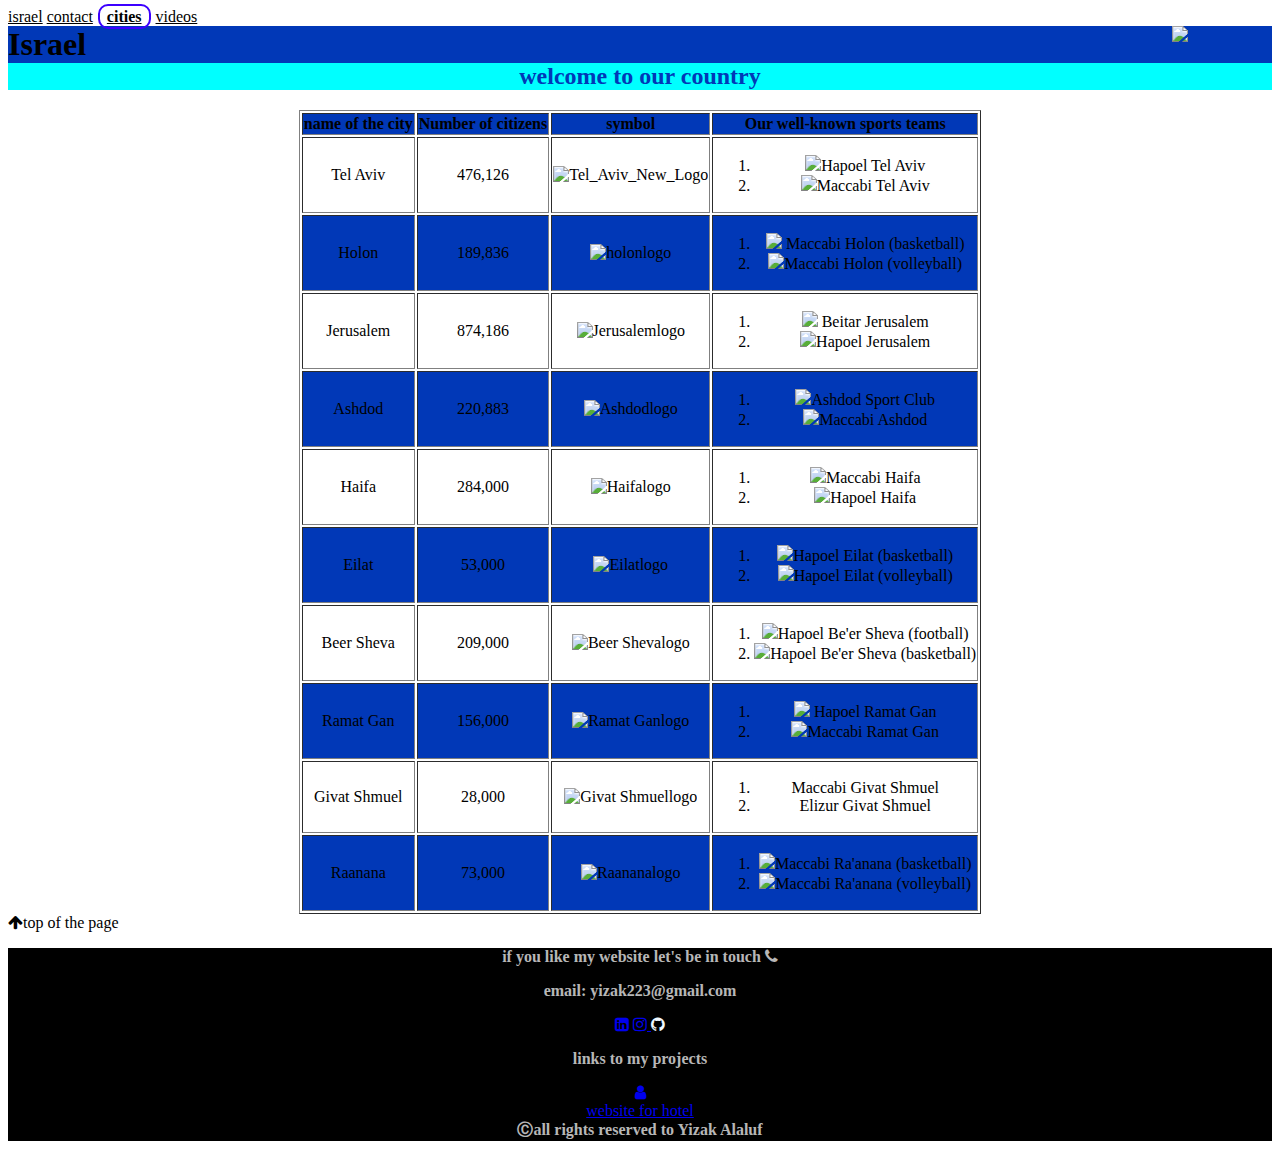
==== cities.html @ bae091ee "add icon cv" ====
<!DOCTYPE html>
<html>
    <head>
        <title> Israel-Cities</title>
        <meta charset="UTF-8">
        <link rel="stylesheet" href="style.css">
        <link rel="stylesheet" href="https://cdnjs.cloudflare.com/ajax/libs/font-awesome/4.7.0/css/font-awesome.min.css">
        <link rel="icon" type="image/x-icon" href="https://upload.wikimedia.org/wikipedia/commons/thumb/d/d4/Flag_of_Israel.svg/2560px-Flag_of_Israel.svg.png">
    </head>
    <body>
        <header>
            <nav>
                <a href="index.html">israel</a>
                <a href="contact.html">contact</a>
                <a href="cities.html" class="act">cities</a>
                <a href="videos.html">videos</a>
            </nav>
            <h1>Israel <img src="https://cdn.cashcow.co.il/images/1ef7a352-98a9-4a10-89a2-6c41e729eaf2.jpg"></h1>
        </header>
        <article>
            <h2>welcome to our country</h2>
            <table border="1px">
                <thead style="background-color:rgb(1, 56, 183);">
                    <th>name of the city</th><th>Number of citizens</th><th>symbol</th><th>Our well-known sports teams</th>
                </thead>
                <tbody>
                    <tr id="row1" class="Tel Aviv">
                        <td>Tel Aviv</td><td>476,126</td><td><img width="100px" src="https://upload.wikimedia.org/wikipedia/he/thumb/e/e0/Tel_Aviv_New_Logo.svg/1280px-Tel_Aviv_New_Logo.svg.png" alt="Tel_Aviv_New_Logo"></td>
                        <td>
                            <ol>
                                <li><img width="25px" src="https://upload.wikimedia.org/wikipedia/he/c/cb/HTA_FC_100Y.png" >Hapoel Tel Aviv</li>
                                <li><img width="25px" src="https://upload.wikimedia.org/wikipedia/he/1/14/MaccabiLogo.png" >Maccabi Tel Aviv</li>
                            </ol>
                        </td>
                    </tr>
                    <tr  style="background-color:rgb(1, 56, 183);" id="row2" class="Holon">
                        <td>Holon</td><td> 189,836</td><td><img width="100px" src="https://upload.wikimedia.org/wikipedia/he/thumb/3/3c/Holon_Logo_2012.svg/1280px-Holon_Logo_2012.svg.png" alt="holonlogo"></td>
                        <td>
                            <ol>
                                <li><img width="25px" src="https://ibasketball.co.il/wp-content/uploads/2000/01/%D7%9C%D7%95%D7%92%D7%95-%D7%9E%D7%95%D7%A2%D7%93%D7%95%D7%9F-%D7%9E%D7%9B%D7%91%D7%99-%D7%91%D7%95%D7%9C%D7%A0%D7%93%D7%99-%D7%97%D7%95%D7%9C%D7%95%D7%9F.png" > Maccabi Holon (basketball)</li>
                                <li><img width="25px" src="https://static.wixstatic.com/media/564444_e7aab48a04b743849e5b316e0528cf85~mv2.png/v1/fill/w_527,h_527,al_c/564444_e7aab48a04b743849e5b316e0528cf85~mv2.png" >Maccabi Holon (volleyball)</li>
                            </ol>
                        </td>
                    </tr>
                    <tr id="row3" class="Jerusalem">
                        <td>Jerusalem</td><td>874,186</td><td><img width="100px" src="https://upload.wikimedia.org/wikipedia/commons/thumb/7/7f/Emblem_of_Jerusalem.svg/522px-Emblem_of_Jerusalem.svg.png" alt="Jerusalemlogo"></td>
                        <td>
                            <ol>
                                <li><img width="25px" src="https://upload.wikimedia.org/wikipedia/he/thumb/4/49/NewFCBJ.png/423px-NewFCBJ.png" > Beitar Jerusalem</li>
                                <li><img width="25px" src="https://upload.wikimedia.org/wikipedia/he/3/3e/Hapoel_Jerusalem_Basketball_Club_%28logo%29.png" >Hapoel Jerusalem</li>
                            </ol>
                        </td>
                    </tr >
                    <tr  style="background-color:rgb(1, 56, 183);" id="row4" class="Ashdod">
                        <td>Ashdod</td><td>220,883</td><td><img width="100px" src="https://ashdodnet.com/dyncontent/Old/ashdodnet/dyncontent/t_post/2016/2/22/111508344479446719536.jpg" alt="Ashdodlogo"></td>
                        <td>
                            <ol>
                                <li><img width="25px" src="https://upload.wikimedia.org/wikipedia/he/thumb/5/5b/Ashdod.png/1200px-Ashdod.png" >Ashdod Sport Club</li>
                                <li><img width="25px" src="https://upload.wikimedia.org/wikipedia/he/7/76/MB_Ashdod_BasketBall.png" >Maccabi Ashdod</li>
                            </ol>
                        </td>
                    </tr>
                    <tr id="row5" class="Haifa">
                        <td>Haifa</td><td> 284,000 </td><td><img width="100px" src="https://www.haifapress.org.il/wp-content/uploads/2019/05/672px-Coat_of_arms_of_Haifa.svg.png" alt="Haifalogo"></td>
                        <td>
                            <ol>
                                <li><img width="25px" src="https://upload.wikimedia.org/wikipedia/he/1/1e/%D7%A1%D7%9E%D7%9C_%D7%9E%D7%9B%D7%91%D7%99_%D7%97%D7%99%D7%A4%D7%94_2023.png" >Maccabi Haifa</li>
                                <li><img width="25px" src="https://upload.wikimedia.org/wikipedia/he/thumb/a/a2/Hapoel_Haifa_Football_Club_Logo.png/640px-Hapoel_Haifa_Football_Club_Logo.png" >Hapoel Haifa</li>
                            </ol>
                        </td>
                    </tr>
                    <tr  style="background-color:rgb(1, 56, 183);" id="row6" class="Eilat">
                        <td>Eilat</td><td>53,000 </td><td><img width="100px" src="https://upload.wikimedia.org/wikipedia/he/8/82/Eilat_COA.svg" alt="Eilatlogo"></td>
                        <td>
                            <ol>
                                <li><img width="25px" src="https://upload.wikimedia.org/wikipedia/he/thumb/9/98/Hapoel_Mall_Hayam_Eilat_Logo.png/200px-Hapoel_Mall_Hayam_Eilat_Logo.png" >Hapoel Eilat (basketball)</li>
                                <li><img width="25px" src="https://upload.wikimedia.org/wikipedia/he/e/e8/Handball2.jpg" >Hapoel Eilat (volleyball)</li>
                            </ol>
                        </td>
                    </tr>
                    <tr id="row7" class="Beer Sheva">
                        <td>Beer Sheva</td><td>209,000</td><td><img width="100px" src="https://upload.wikimedia.org/wikipedia/he/d/d0/Beer_Sheva_New_Logo_2012.svg" alt="Beer Shevalogo"></td>
                        <td>
                            <ol>
                                <li><img width="25px" src="https://upload.wikimedia.org/wikipedia/he/e/eb/LogoOfHBS.png" >Hapoel Be'er Sheva (football)</li>
                                <li><img width="25px" src="https://upload.wikimedia.org/wikipedia/he/6/67/HBS_Bnei_Shimon_Old_Crest.jpg" >Hapoel Be'er Sheva (basketball)</li>
                            </ol>
                        </td>
                    </tr>
                    <tr  style="background-color:rgb(1, 56, 183);" id="row8" class="Ramat Gan">
                        <td>Ramat Gan</td><td>156,000</td><td><img width="100px" src="https://upload.wikimedia.org/wikipedia/commons/thumb/c/c5/Coat_of_arms_of_Ramat_Gan.svg/250px-Coat_of_arms_of_Ramat_Gan.svg.png" alt="Ramat Ganlogo"></td>
                        <td>
                            <ol>
                                <li><img width="25px" src="https://upload.wikimedia.org/wikipedia/he/thumb/4/46/Hapoel-Ramat-Gan.png/200px-Hapoel-Ramat-Gan.png" > Hapoel Ramat Gan </li>
                                <li><img width="25px" src="https://upload.wikimedia.org/wikipedia/he/3/37/Maccabi_ironi_ramat-gan.png" >Maccabi Ramat Gan</li>
                            </ol>
                        </td>
                    </tr>
                    <tr id="row9" class="Givat Shmuel">
                        <td>Givat Shmuel</td><td>28,000</td><td><img width="100px" src="https://upload.wikimedia.org/wikipedia/commons/thumb/3/37/Coat_of_Arms_of_Givat_Shmuel.svg/200px-Coat_of_Arms_of_Givat_Shmuel.svg.png" alt="Givat Shmuellogo"></td>
                        <td>
                            <ol>
                                <li> <img width="25px" src="https://portalvhdsd11c8yrk3lqmn.blob.core.windows.net/clubsgallery/photos/2116/SEMEL/print.jpg?908" alt="">Maccabi Givat Shmuel</li>
                                <li> <img width="25px" src="https://upload.wikimedia.org/wikipedia/he/7/7f/Elitzoor2.png" alt="">Elizur Givat Shmuel</li>
                            </ol>
                        </td>
                    </tr>
                    <tr  style="background-color:rgb(1, 56, 183);" id="row10" class="Raanana">
                        <td>Raanana</td><td>73,000</td><td><img width="100px" src="https://upload.wikimedia.org/wikipedia/commons/thumb/e/e9/Coat_of_arms_of_Raanana.svg/250px-Coat_of_arms_of_Raanana.svg.png" alt="Raananalogo"></td>
                        <td>
                            <ol>
                                <li><img width="25px" src="https://upload.wikimedia.org/wikipedia/he/5/56/Maccabi_Raanana_Association_Symbol.png" >Maccabi Ra'anana (basketball)</li>
                                <li><img width="25px" src="https://upload.wikimedia.org/wikipedia/he/f/f7/%D7%A1%D7%9E%D7%9C_%282%29.jpg" >Maccabi Ra'anana (volleyball)</li>
                            </ol>
                        </td>
                    </tr>
                </tbody>
            </table>
            <a style="color: rgb(0, 0, 0);" href="#"><i class="fa fa-arrow-up" aria-hidden="true">top of the page</i></a>
        </article>
        <footer style="position: unset; bottom: 0; display: block; margin: 0;">
            <p>if you like my website let's be in touch <i class="fa fa-phone" aria-hidden="true"></i>
            </p>
            <p><strong>email: yizak223@gmail.com</strong></p>
           <a href="https://www.linkedin.com/in/%D7%99%D7%A6%D7%97%D7%A7-%D7%90%D7%9C%D7%90%D7%9C%D7%95%D7%A3-4107aa282/"><i class="fa fa-linkedin-square" aria-hidden="true"></i></a>
            </a>
            <a href="https://www.instagram.com/yizak_alaluf/"><i class="fa fa-instagram" aria-hidden="true"></i>
            </a>
             <a style="color: aliceblue;" href="https://github.com/yizak223"><i class="fa fa-github" aria-hidden="true"></i></a>
            <p>links to my projects</p>
            <a href="https://yizak223.github.io/Myprojectyizak/"><i class="fa fa-user" aria-hidden="true"></i></a> <br> 
                <a href="https://yizak223.github.io/hotelwebsite/">website for hotel</a>
            
            <p style="margin: 0;"> Ⓒall rights reserved to Yizak Alaluf</p>
        </footer>
    </body>
</html>
---- style.css ----
/* the footer of the page */
footer{
    color: rgba(255, 255, 255, 0.724);
    background-color: black;
    bottom: 0;
    position: fixed;
    width:100%;
    text-align: center;
    margin: 0%;
    padding: 0;
}
body{ 
    background-image: url("https://meyda.education.gov.il/files/pop/1732/independence.jpg");
}
/* to make the ruler and the flaf be without space */
nav, h1, img{
    margin: 0;
}
table{
    background-color: white;
    text-align: center;
    display: table;
    margin: 0 auto;
}
.ruler{
    border-radius: 3px color rgb(5, 5, 5);
}
/* the style header */
header h1{
    color: rgb(0, 0, 0);
    background-color:rgb(1, 56, 183) ;
    text-align: left;
}
/* style img header */
header img{
    width: 100px;
    float: right;
    margin: 0px,0px;
}
/* second title */
h2{
    text-align: center;
    color: rgb(1, 56, 183);
    background-color: rgb(0, 255, 255);
    margin-top: auto;
}
/*  */
nav{
    margin: 0;
    padding: 0;
    background-color: rgb(255, 255, 255);
}
/* the vidoes */
iframe{
    width: 475px;
    height: 475px;
    margin: 10px;
}
.text
{
    
    font-family: Arial, Helvetica, sans-serif;
    text-align: center;
    color: rgb(3, 2, 2);
}
p{
    font-weight: bolder;
}
li{
    text-align: center;
}

.required::after { 
    content: " *";
    color: #dc1b1b;
    }
nav a.act{   
        font-weight: bold;
        padding: 5px 10px;
        position: relative;
}
nav a.act::before {
    content: "";
    position: absolute;
    top: -2px;
    left: -2px;
    right: -2px;
    bottom: -2px;
    border: 2px solid #3c00ff; /* Adjust the border color and thickness as desired */
    border-radius: 10px; /* Adjust the border radius as desired */
    margin: 3px;
}
a :hover
  {
    background-color:  #0765f3b5;
  }
nav :hover
{
    background-color:  #0765f3b5;
}
nav a{
    color: black;
}
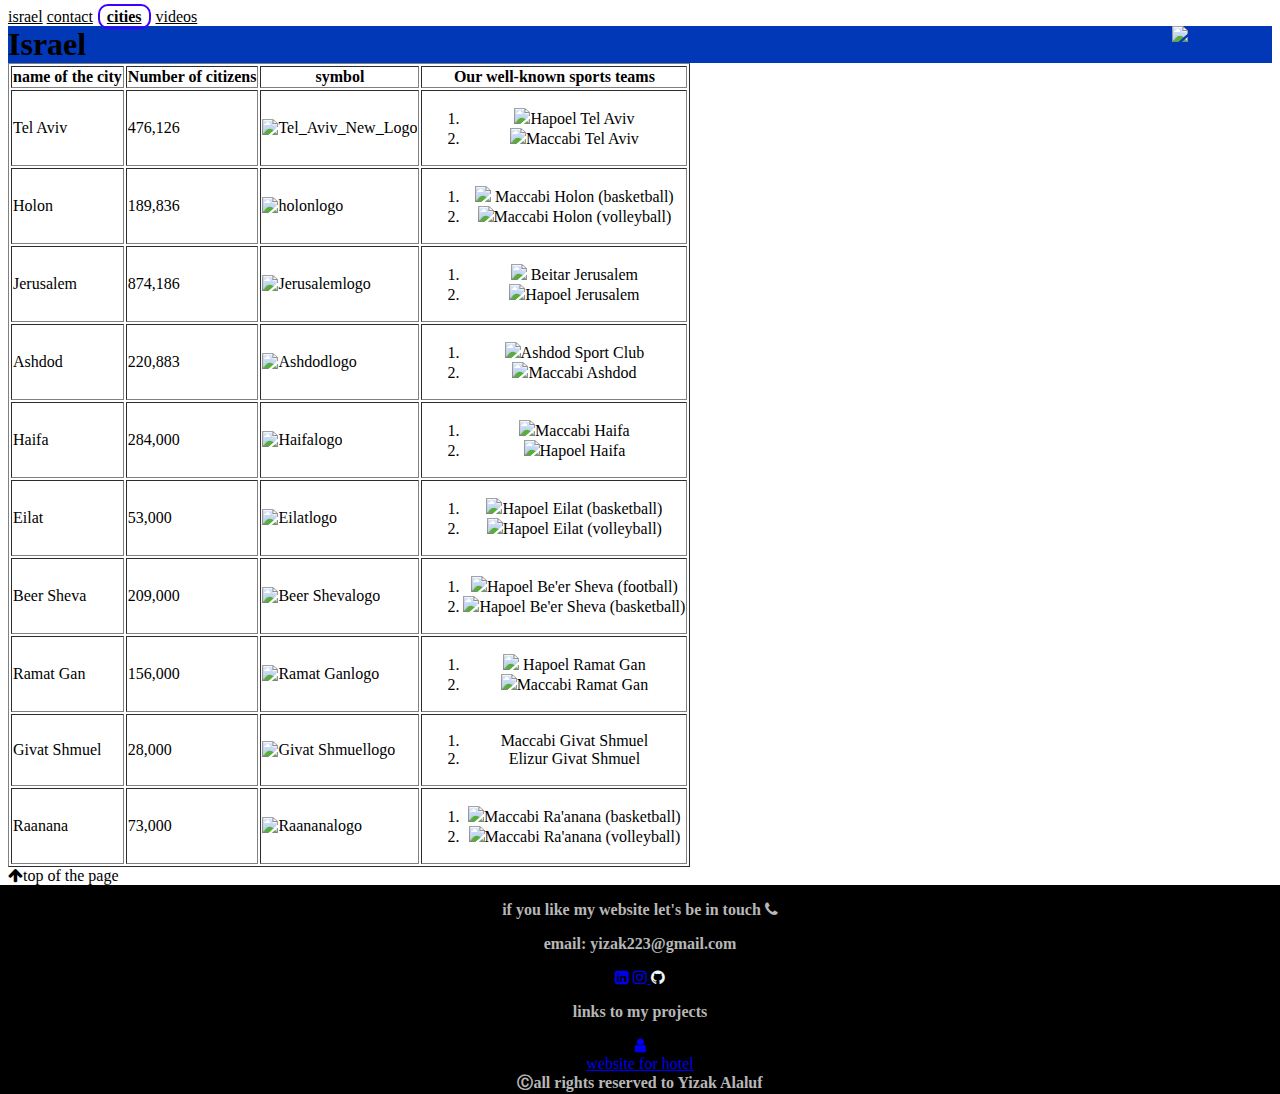
==== commit c514539d: "commit" ====
--- a/cities.html
+++ b/cities.html
@@ -7,7 +7,7 @@
         <link rel="stylesheet" href="https://cdnjs.cloudflare.com/ajax/libs/font-awesome/4.7.0/css/font-awesome.min.css">
         <link rel="icon" type="image/x-icon" href="https://upload.wikimedia.org/wikipedia/commons/thumb/d/d4/Flag_of_Israel.svg/2560px-Flag_of_Israel.svg.png">
     </head>
-    <body>
+    <body >
         <header>
             <nav>
                 <a href="index.html">israel</a>
@@ -17,10 +17,10 @@
             </nav>
             <h1>Israel <img src="https://cdn.cashcow.co.il/images/1ef7a352-98a9-4a10-89a2-6c41e729eaf2.jpg"></h1>
         </header>
-        <article>
-            <h2>welcome to our country</h2>
+        <article style="background-size: 66% 100%; background-image: url(https://meyda.education.gov.il/files/pop/1732/independence.jpg); background-repeat: no-repeat;background-position: right 50px;"
+            <h2> </h2>
             <table border="1px">
-                <thead style="background-color:rgb(1, 56, 183);">
+                <thead >
                     <th>name of the city</th><th>Number of citizens</th><th>symbol</th><th>Our well-known sports teams</th>
                 </thead>
                 <tbody>
@@ -33,7 +33,7 @@
                             </ol>
                         </td>
                     </tr>
-                    <tr  style="background-color:rgb(1, 56, 183);" id="row2" class="Holon">
+                    <tr   id="row2" class="Holon">
                         <td>Holon</td><td> 189,836</td><td><img width="100px" src="https://upload.wikimedia.org/wikipedia/he/thumb/3/3c/Holon_Logo_2012.svg/1280px-Holon_Logo_2012.svg.png" alt="holonlogo"></td>
                         <td>
                             <ol>
@@ -51,7 +51,7 @@
                             </ol>
                         </td>
                     </tr >
-                    <tr  style="background-color:rgb(1, 56, 183);" id="row4" class="Ashdod">
+                    <tr   id="row4" class="Ashdod">
                         <td>Ashdod</td><td>220,883</td><td><img width="100px" src="https://ashdodnet.com/dyncontent/Old/ashdodnet/dyncontent/t_post/2016/2/22/111508344479446719536.jpg" alt="Ashdodlogo"></td>
                         <td>
                             <ol>
@@ -69,7 +69,7 @@
                             </ol>
                         </td>
                     </tr>
-                    <tr  style="background-color:rgb(1, 56, 183);" id="row6" class="Eilat">
+                    <tr   id="row6" class="Eilat">
                         <td>Eilat</td><td>53,000 </td><td><img width="100px" src="https://upload.wikimedia.org/wikipedia/he/8/82/Eilat_COA.svg" alt="Eilatlogo"></td>
                         <td>
                             <ol>
@@ -87,7 +87,7 @@
                             </ol>
                         </td>
                     </tr>
-                    <tr  style="background-color:rgb(1, 56, 183);" id="row8" class="Ramat Gan">
+                    <tr   id="row8" class="Ramat Gan">
                         <td>Ramat Gan</td><td>156,000</td><td><img width="100px" src="https://upload.wikimedia.org/wikipedia/commons/thumb/c/c5/Coat_of_arms_of_Ramat_Gan.svg/250px-Coat_of_arms_of_Ramat_Gan.svg.png" alt="Ramat Ganlogo"></td>
                         <td>
                             <ol>
@@ -105,7 +105,7 @@
                             </ol>
                         </td>
                     </tr>
-                    <tr  style="background-color:rgb(1, 56, 183);" id="row10" class="Raanana">
+                    <tr   id="row10" class="Raanana">
                         <td>Raanana</td><td>73,000</td><td><img width="100px" src="https://upload.wikimedia.org/wikipedia/commons/thumb/e/e9/Coat_of_arms_of_Raanana.svg/250px-Coat_of_arms_of_Raanana.svg.png" alt="Raananalogo"></td>
                         <td>
                             <ol>
@@ -118,7 +118,7 @@
             </table>
             <a style="color: rgb(0, 0, 0);" href="#"><i class="fa fa-arrow-up" aria-hidden="true">top of the page</i></a>
         </article>
-        <footer style="position: unset; bottom: 0; display: block; margin: 0;">
+        <footer style=" display: block;position:absolute; bottom:auto; left: 0;">
             <p>if you like my website let's be in touch <i class="fa fa-phone" aria-hidden="true"></i>
             </p>
             <p><strong>email: yizak223@gmail.com</strong></p>
--- a/style.css
+++ b/style.css
@@ -8,9 +8,11 @@
     text-align: center;
     margin: 0%;
     padding: 0;
+    left: 0;
+    right: 0;
 }
 body{ 
-    background-image: url("https://meyda.education.gov.il/files/pop/1732/independence.jpg");
+    background-image: url("");
 }
 /* to make the ruler and the flaf be without space */
 nav, h1, img{
@@ -18,9 +20,9 @@
 }
 table{
     background-color: white;
-    text-align: center;
+    
     display: table;
-    margin: 0 auto;
+    
 }
 .ruler{
     border-radius: 3px color rgb(5, 5, 5);
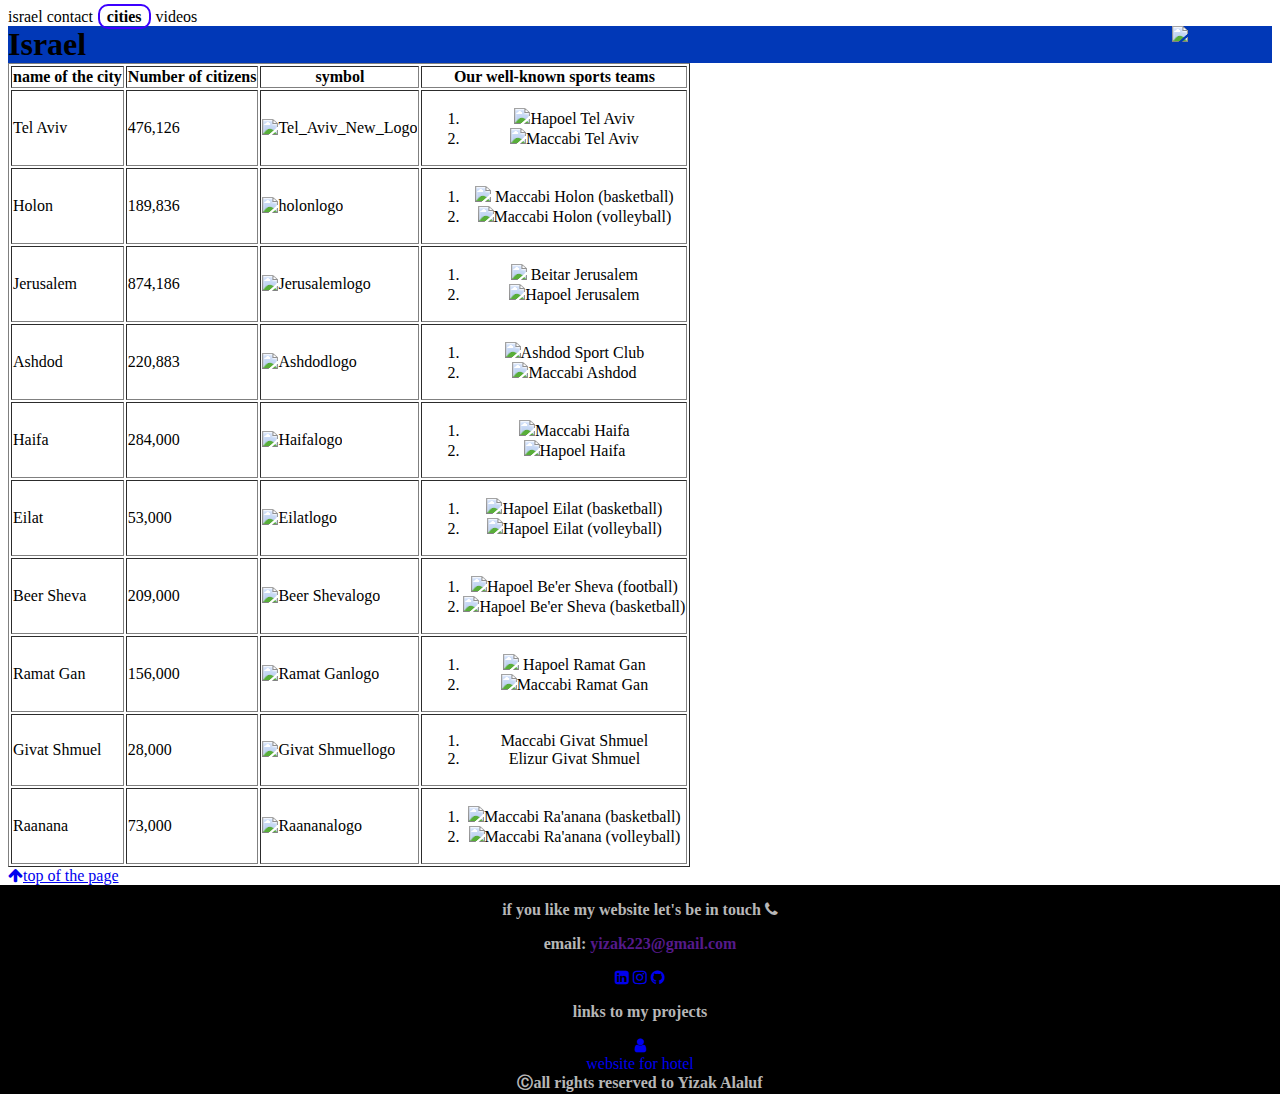
==== commit 3361b37a: "commit" ====
--- a/cities.html
+++ b/cities.html
@@ -10,15 +10,15 @@
     <body >
         <header>
             <nav>
-                <a href="index.html">israel</a>
-                <a href="contact.html">contact</a>
-                <a href="cities.html" class="act">cities</a>
-                <a href="videos.html">videos</a>
+                <a style="text-decoration: none;" href="index.html">israel</a>
+                <a style="text-decoration: none;" href="contact.html">contact</a>
+                <a style="text-decoration: none;" href="cities.html" class="act">cities</a>
+                <a style="text-decoration: none;" href="videos.html">videos</a>
             </nav>
             <h1>Israel <img src="https://cdn.cashcow.co.il/images/1ef7a352-98a9-4a10-89a2-6c41e729eaf2.jpg"></h1>
         </header>
-        <article style="background-size: 66% 100%; background-image: url(https://meyda.education.gov.il/files/pop/1732/independence.jpg); background-repeat: no-repeat;background-position: right 50px;"
-            <h2> </h2>
+        <article style="background-size: 66% 100%; background-image: url(https://meyda.education.gov.il/files/pop/1732/independence.jpg); background-repeat: no-repeat;background-position: right 50px;">
+
             <table border="1px">
                 <thead >
                     <th>name of the city</th><th>Number of citizens</th><th>symbol</th><th>Our well-known sports teams</th>
@@ -116,22 +116,24 @@
                     </tr>
                 </tbody>
             </table>
-            <a style="color: rgb(0, 0, 0);" href="#"><i class="fa fa-arrow-up" aria-hidden="true">top of the page</i></a>
+            <a style= color: rgb(85, 26, 139);" href="#"><i class="fa fa-arrow-up" aria-hidden="true"></i>top of the page</a>
         </article>
         <footer style=" display: block;position:absolute; bottom:auto; left: 0;">
             <p>if you like my website let's be in touch <i class="fa fa-phone" aria-hidden="true"></i>
             </p>
-            <p><strong>email: yizak223@gmail.com</strong></p>
+            <p><strong>email:<a style="text-decoration: none;color:rgb(85, 26, 139); none" href="mailto:?subject=My%20Email%20Subject&body=My%20Email%20Body&to=you@example.com"> yizak223@gmail.com</a></strong></p>
            <a href="https://www.linkedin.com/in/%D7%99%D7%A6%D7%97%D7%A7-%D7%90%D7%9C%D7%90%D7%9C%D7%95%D7%A3-4107aa282/"><i class="fa fa-linkedin-square" aria-hidden="true"></i></a>
             </a>
-            <a href="https://www.instagram.com/yizak_alaluf/"><i class="fa fa-instagram" aria-hidden="true"></i>
+            <a style="text-decoration: none;" href="https://www.instagram.com/yizak_alaluf/"><i class="fa fa-instagram" aria-hidden="true"></i>
             </a>
-             <a style="color: aliceblue;" href="https://github.com/yizak223"><i class="fa fa-github" aria-hidden="true"></i></a>
+             <a  href="https://github.com/yizak223"><i class="fa fa-github" aria-hidden="true"></i></a>
             <p>links to my projects</p>
             <a href="https://yizak223.github.io/Myprojectyizak/"><i class="fa fa-user" aria-hidden="true"></i></a> <br> 
-                <a href="https://yizak223.github.io/hotelwebsite/">website for hotel</a>
+                <a style="text-decoration: none;" href="https://yizak223.github.io/hotelwebsite/">website for hotel</a>
             
             <p style="margin: 0;"> Ⓒall rights reserved to Yizak Alaluf</p>
         </footer>
     </body>
-</html>+</html>
+
+<!--  -->--- a/style.css
+++ b/style.css
@@ -10,6 +10,7 @@
     padding: 0;
     left: 0;
     right: 0;
+    
 }
 body{ 
     background-image: url("");
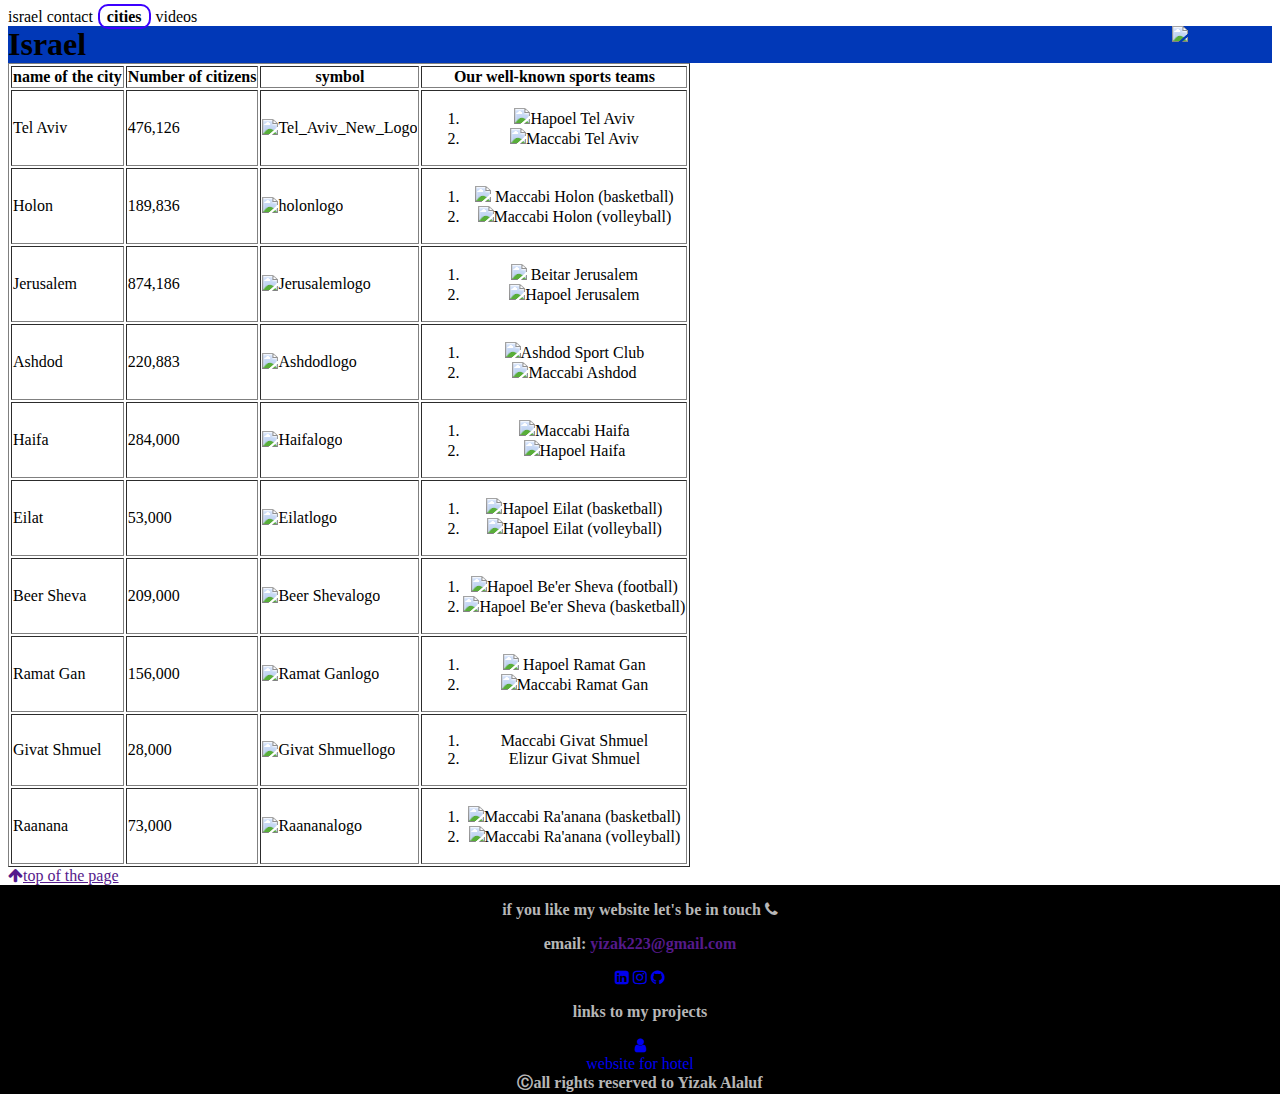
==== commit 1d306939: "commit" ====
--- a/cities.html
+++ b/cities.html
@@ -116,12 +116,12 @@
                     </tr>
                 </tbody>
             </table>
-            <a style= color: rgb(85, 26, 139);" href="#"><i class="fa fa-arrow-up" aria-hidden="true"></i>top of the page</a>
+            <a style= color:rgb(85,26,139); href="#"><i class="fa fa-arrow-up" aria-hidden="true"></i>top of the page</a>
         </article>
         <footer style=" display: block;position:absolute; bottom:auto; left: 0;">
             <p>if you like my website let's be in touch <i class="fa fa-phone" aria-hidden="true"></i>
             </p>
-            <p><strong>email:<a style="text-decoration: none;color:rgb(85, 26, 139); none" href="mailto:?subject=My%20Email%20Subject&body=My%20Email%20Body&to=you@example.com"> yizak223@gmail.com</a></strong></p>
+            <p><strong>email:<a style="text-decoration: none;color:rgb(85, 26, 139); " href="mailto:?subject=My%20Email%20Subject&body=My%20Email%20Body&to=you@example.com"> yizak223@gmail.com</a></strong></p>
            <a href="https://www.linkedin.com/in/%D7%99%D7%A6%D7%97%D7%A7-%D7%90%D7%9C%D7%90%D7%9C%D7%95%D7%A3-4107aa282/"><i class="fa fa-linkedin-square" aria-hidden="true"></i></a>
             </a>
             <a style="text-decoration: none;" href="https://www.instagram.com/yizak_alaluf/"><i class="fa fa-instagram" aria-hidden="true"></i>
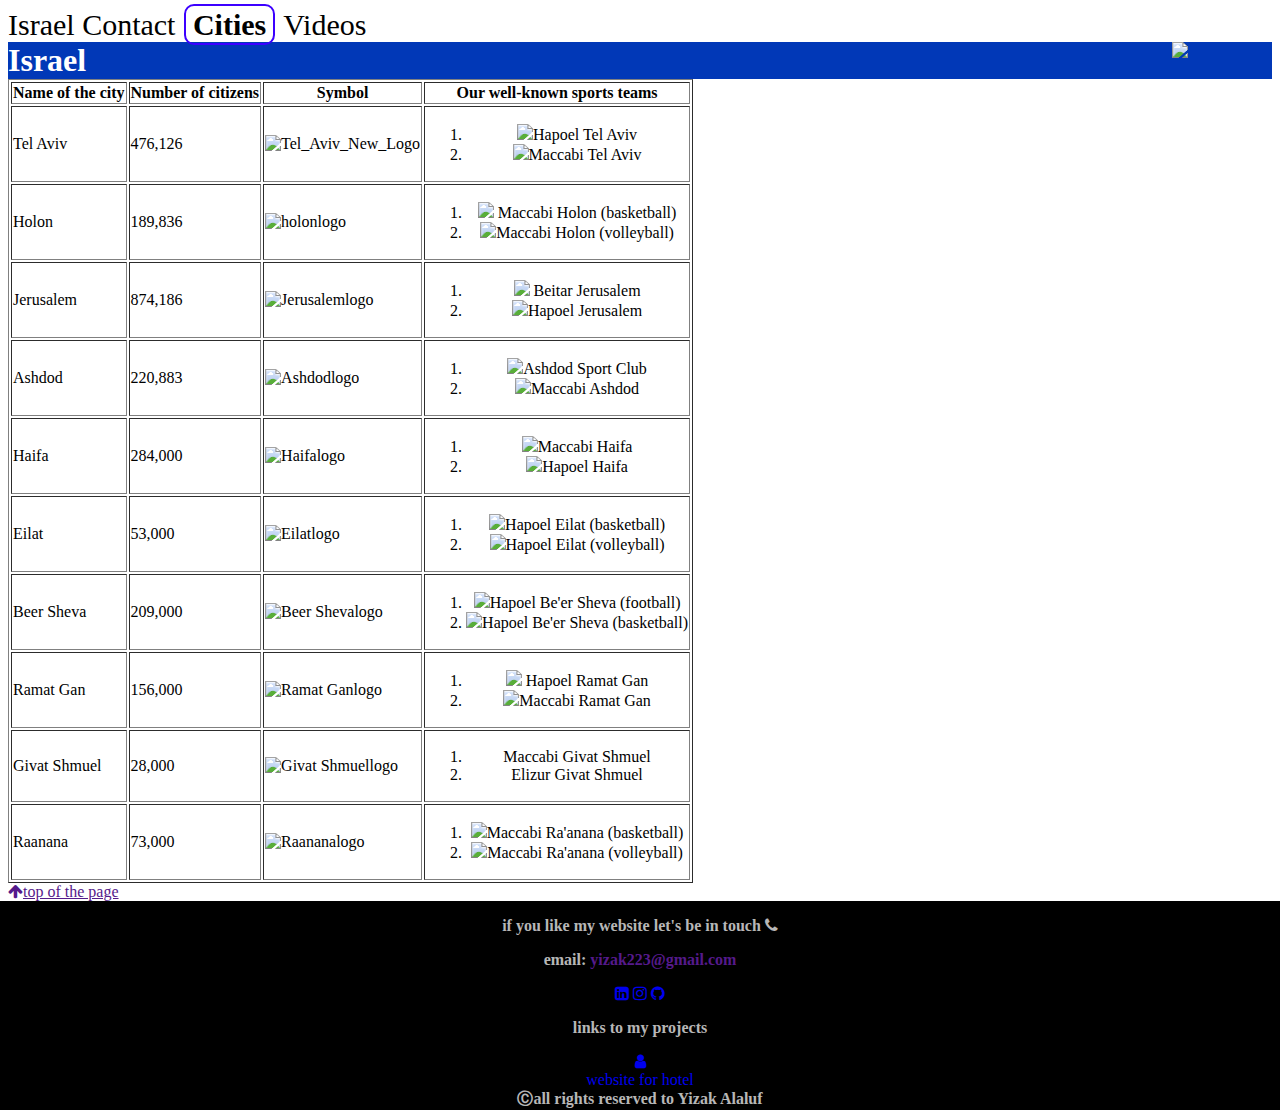
==== commit 2a33981f: "COOMIT" ====
--- a/cities.html
+++ b/cities.html
@@ -9,19 +9,19 @@
     </head>
     <body >
         <header>
-            <nav>
-                <a style="text-decoration: none;" href="index.html">israel</a>
-                <a style="text-decoration: none;" href="contact.html">contact</a>
-                <a style="text-decoration: none;" href="cities.html" class="act">cities</a>
-                <a style="text-decoration: none;" href="videos.html">videos</a>
+            <nav class="ruler">
+                <a style="text-decoration: none;" href="index.html">Israel</a>
+                <a style="text-decoration: none;" href="contact.html">Contact</a>
+                <a style="text-decoration: none;" href="cities.html" class="act">Cities</a>
+                <a style="text-decoration: none;" href="videos.html">Videos</a>
             </nav>
-            <h1>Israel <img src="https://cdn.cashcow.co.il/images/1ef7a352-98a9-4a10-89a2-6c41e729eaf2.jpg"></h1>
+            <h1 style="color: white;">Israel <img src="https://cdn.cashcow.co.il/images/1ef7a352-98a9-4a10-89a2-6c41e729eaf2.jpg"></h1>
         </header>
-        <article style="background-size: 66% 100%; background-image: url(https://meyda.education.gov.il/files/pop/1732/independence.jpg); background-repeat: no-repeat;background-position: right 50px;">
+        <article style="background-size: 66% 100%; background-image: url(https://meyda.education.gov.il/files/pop/1732/independence.jpg); background-repeat: no-repeat;background-position: right;">
 
             <table border="1px">
                 <thead >
-                    <th>name of the city</th><th>Number of citizens</th><th>symbol</th><th>Our well-known sports teams</th>
+                    <th>Name of the city</th><th>Number of citizens</th><th>Symbol</th><th>Our well-known sports teams</th>
                 </thead>
                 <tbody>
                     <tr id="row1" class="Tel Aviv">
--- a/style.css
+++ b/style.css
@@ -27,6 +27,7 @@
 }
 .ruler{
     border-radius: 3px color rgb(5, 5, 5);
+    font-size: 30px;
 }
 /* the style header */
 header h1{
@@ -93,6 +94,9 @@
     border-radius: 10px; /* Adjust the border radius as desired */
     margin: 3px;
 }
+.put{
+    font-size: 30px;
+}
 a :hover
   {
     background-color:  #0765f3b5;
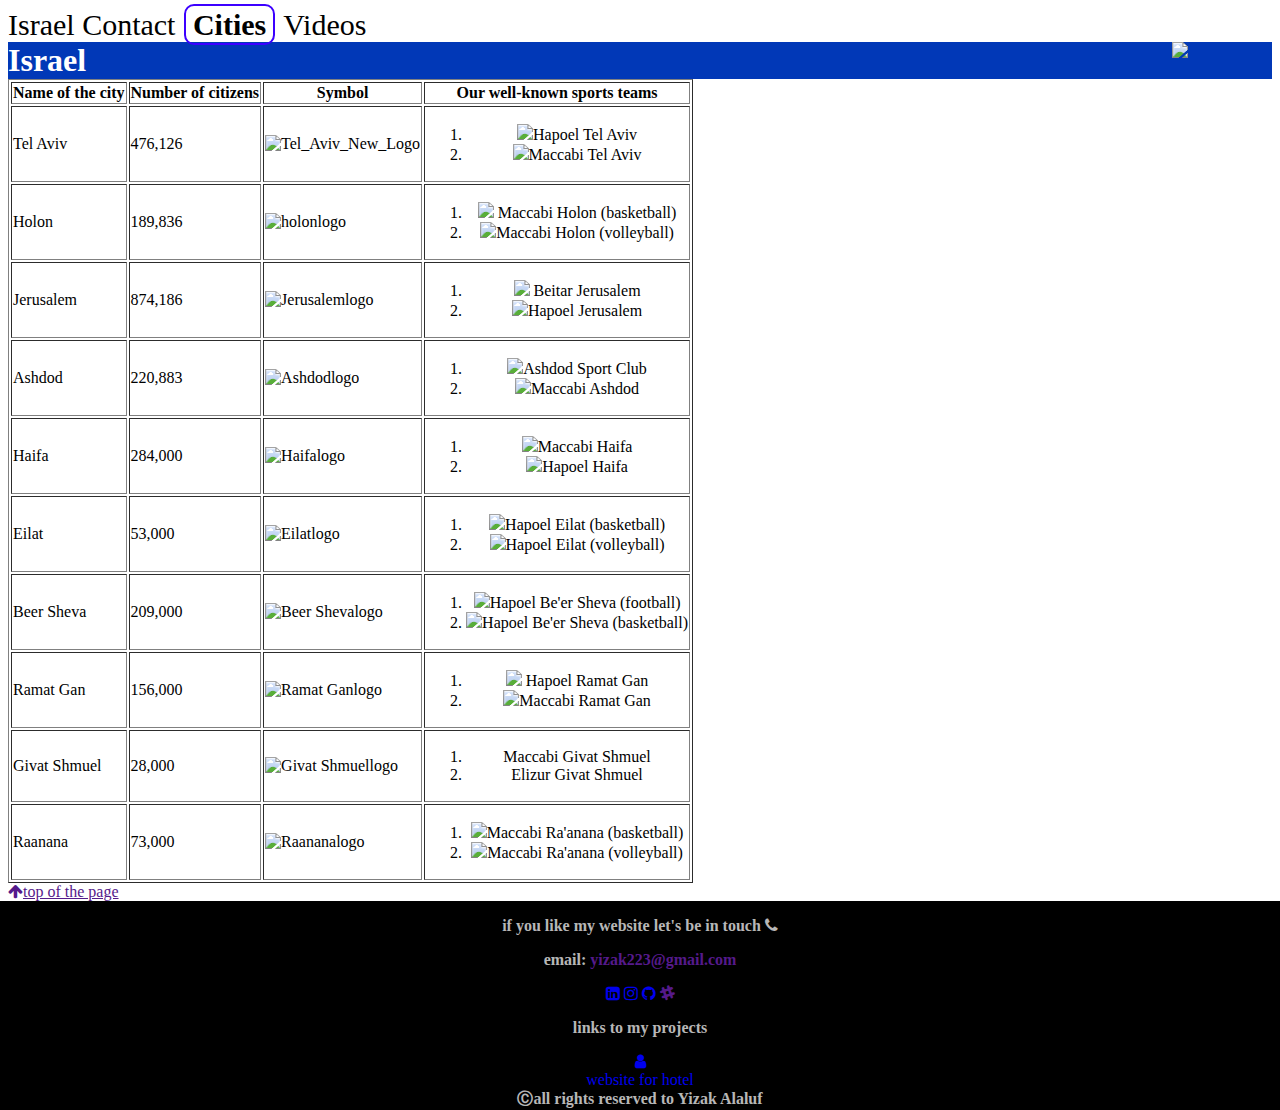
==== commit 30b1cd1f: "add slack" ====
--- a/cities.html
+++ b/cities.html
@@ -127,6 +127,8 @@
             <a style="text-decoration: none;" href="https://www.instagram.com/yizak_alaluf/"><i class="fa fa-instagram" aria-hidden="true"></i>
             </a>
              <a  href="https://github.com/yizak223"><i class="fa fa-github" aria-hidden="true"></i></a>
+             <a style="color: rgb(85, 26, 139);" href="slack://user/yizak_alaluf/im?text=Hello,%20world!"><i class="fa fa-slack" aria-hidden="true"></i>
+             </a>
             <p>links to my projects</p>
             <a href="https://yizak223.github.io/Myprojectyizak/"><i class="fa fa-user" aria-hidden="true"></i></a> <br> 
                 <a style="text-decoration: none;" href="https://yizak223.github.io/hotelwebsite/">website for hotel</a>
--- a/style.css
+++ b/style.css
@@ -10,7 +10,6 @@
     padding: 0;
     left: 0;
     right: 0;
-    
 }
 body{ 
     background-image: url("");
@@ -56,8 +55,8 @@
 }
 /* the vidoes */
 iframe{
-    width: 475px;
-    height: 475px;
+    width: 440px;
+    height: 450px;
     margin: 10px;
 }
 .text
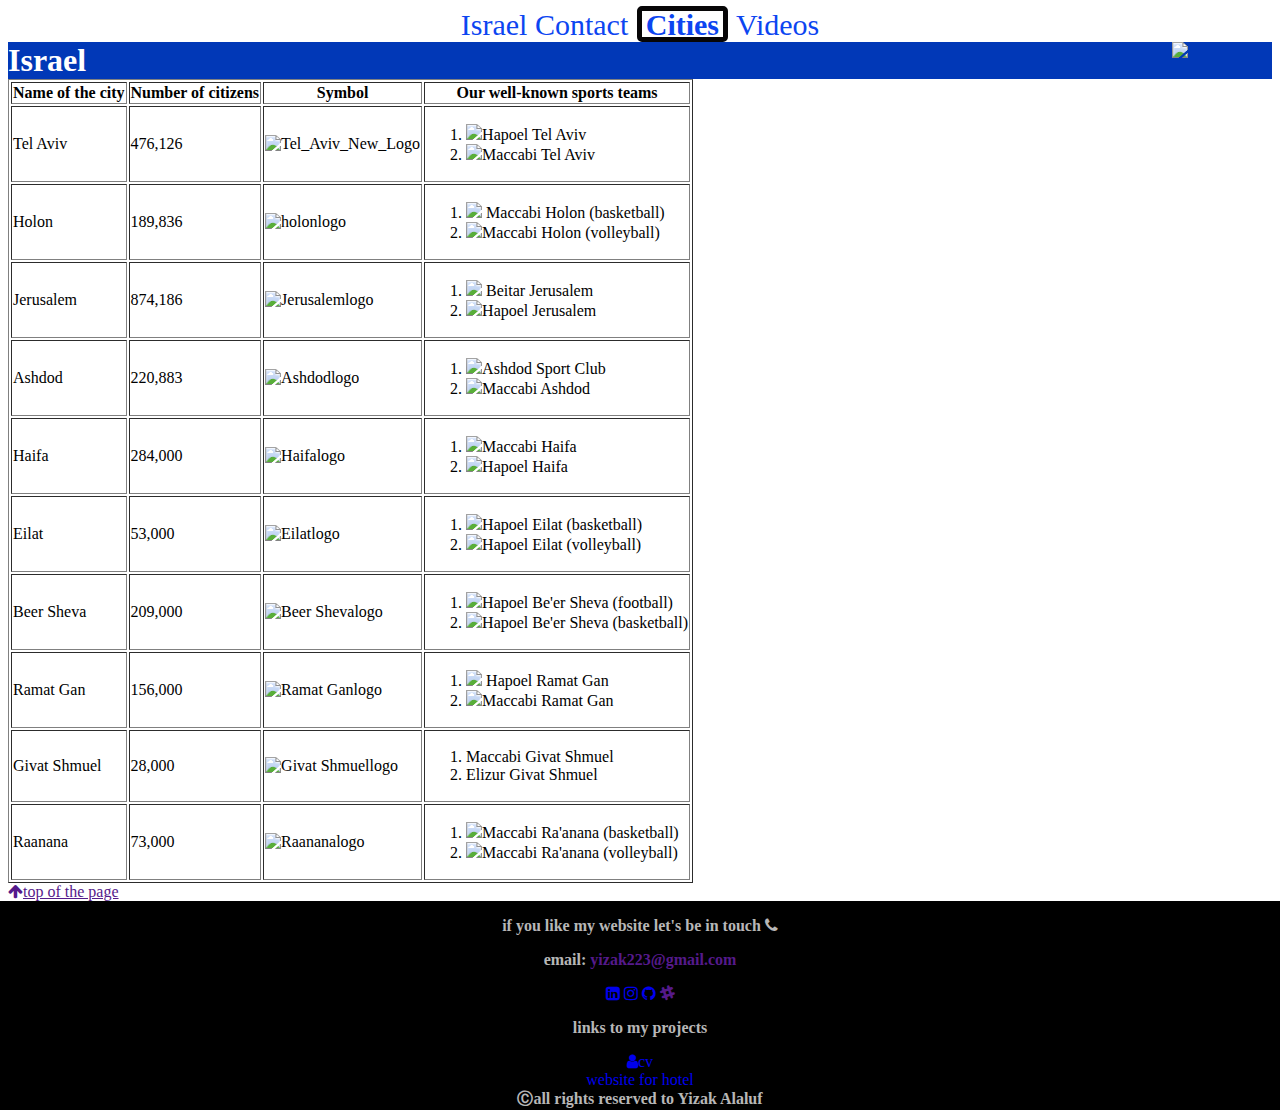
==== commit ee132dcc: "add cv" ====
--- a/cities.html
+++ b/cities.html
@@ -130,7 +130,7 @@
              <a style="color: rgb(85, 26, 139);" href="slack://user/yizak_alaluf/im?text=Hello,%20world!"><i class="fa fa-slack" aria-hidden="true"></i>
              </a>
             <p>links to my projects</p>
-            <a href="https://yizak223.github.io/Myprojectyizak/"><i class="fa fa-user" aria-hidden="true"></i></a> <br> 
+            <a style="text-decoration: none;" href="https://yizak223.github.io/Myprojectyizak/"><i class="fa fa-user" aria-hidden="true"></i>cv</a> <br>
                 <a style="text-decoration: none;" href="https://yizak223.github.io/hotelwebsite/">website for hotel</a>
             
             <p style="margin: 0;"> Ⓒall rights reserved to Yizak Alaluf</p>
--- a/style.css
+++ b/style.css
@@ -27,6 +27,7 @@
 .ruler{
     border-radius: 3px color rgb(5, 5, 5);
     font-size: 30px;
+    text-align: center;
 }
 /* the style header */
 header h1{
@@ -69,28 +70,40 @@
 p{
     font-weight: bolder;
 }
-li{
-    text-align: center;
-}
 
 .required::after { 
     content: " *";
     color: #dc1b1b;
     }
+.select{
+    display: grid;
+    float:right;
+    margin-right: 1000px;
+}
+.message{
+    
+}
 nav a.act{   
         font-weight: bold;
         padding: 5px 10px;
         position: relative;
 }
+nav .act:hover{
+    
+    
+    background-color:  #19a5ecb5;
+    
+   
+}
 nav a.act::before {
     content: "";
     position: absolute;
-    top: -2px;
+    top: 0px;
     left: -2px;
     right: -2px;
-    bottom: -2px;
-    border: 2px solid #3c00ff; /* Adjust the border color and thickness as desired */
-    border-radius: 10px; /* Adjust the border radius as desired */
+    bottom: 1px;
+    border: 5px solid #070607; /* Adjust the border color and thickness as desired */
+    border-radius: 5px; /* Adjust the border radius as desired */
     margin: 3px;
 }
 .put{
@@ -102,8 +115,10 @@
   }
 nav :hover
 {
-    background-color:  #0765f3b5;
+    background-color:  #669deeb5;
+    
 }
+
 nav a{
-    color: black;
+    color: rgb(12, 69, 241);
 }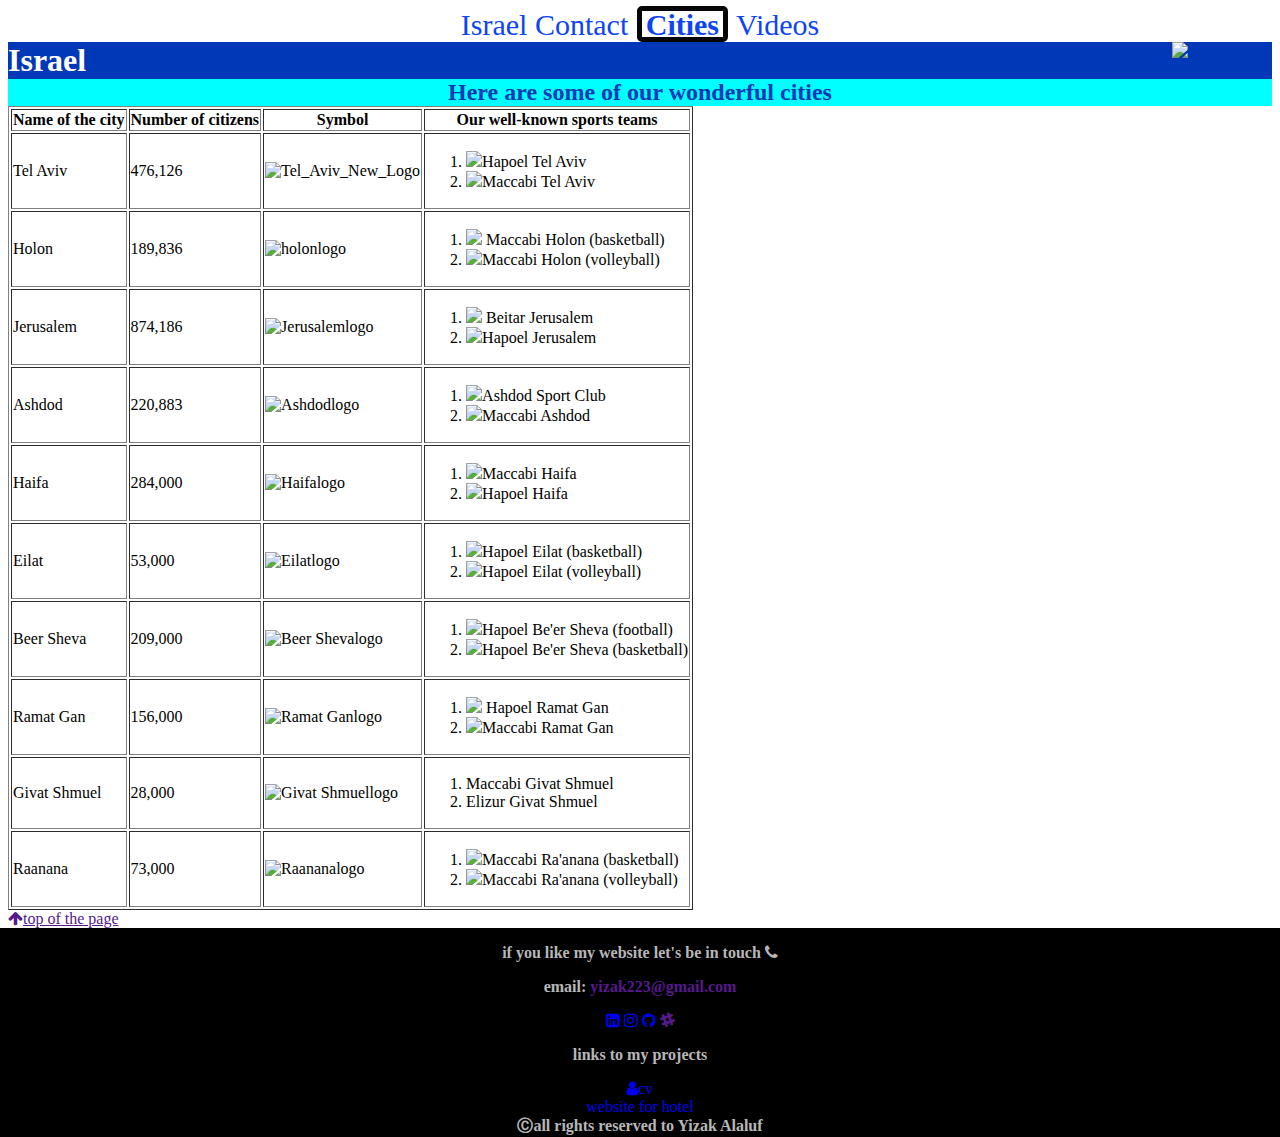
==== commit add7fcf3: "commit" ====
--- a/cities.html
+++ b/cities.html
@@ -18,7 +18,8 @@
             <h1 style="color: white;">Israel <img src="https://cdn.cashcow.co.il/images/1ef7a352-98a9-4a10-89a2-6c41e729eaf2.jpg"></h1>
         </header>
         <article style="background-size: 66% 100%; background-image: url(https://meyda.education.gov.il/files/pop/1732/independence.jpg); background-repeat: no-repeat;background-position: right;">
-
+            <h2 style="margin-bottom: 0%;">Here are some of our wonderful cities
+            </h2>
             <table border="1px">
                 <thead >
                     <th>Name of the city</th><th>Number of citizens</th><th>Symbol</th><th>Our well-known sports teams</th>
